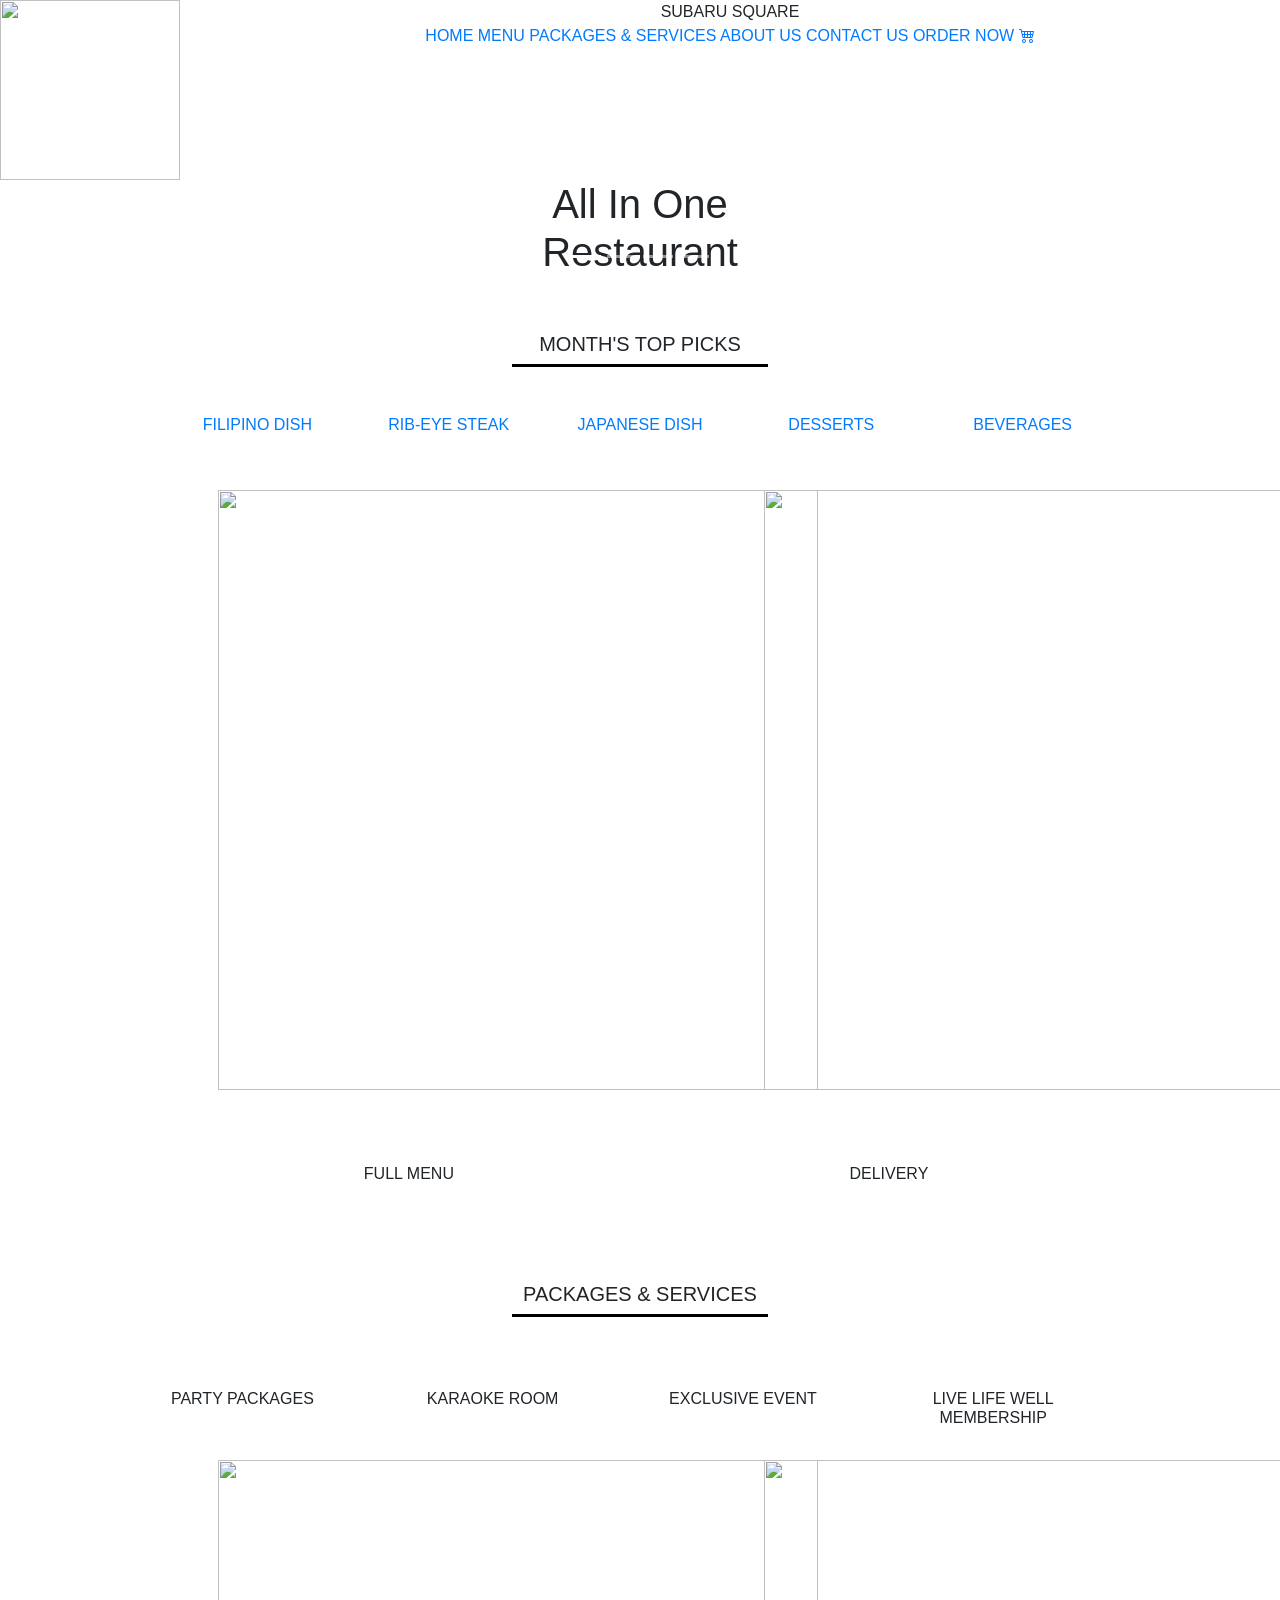
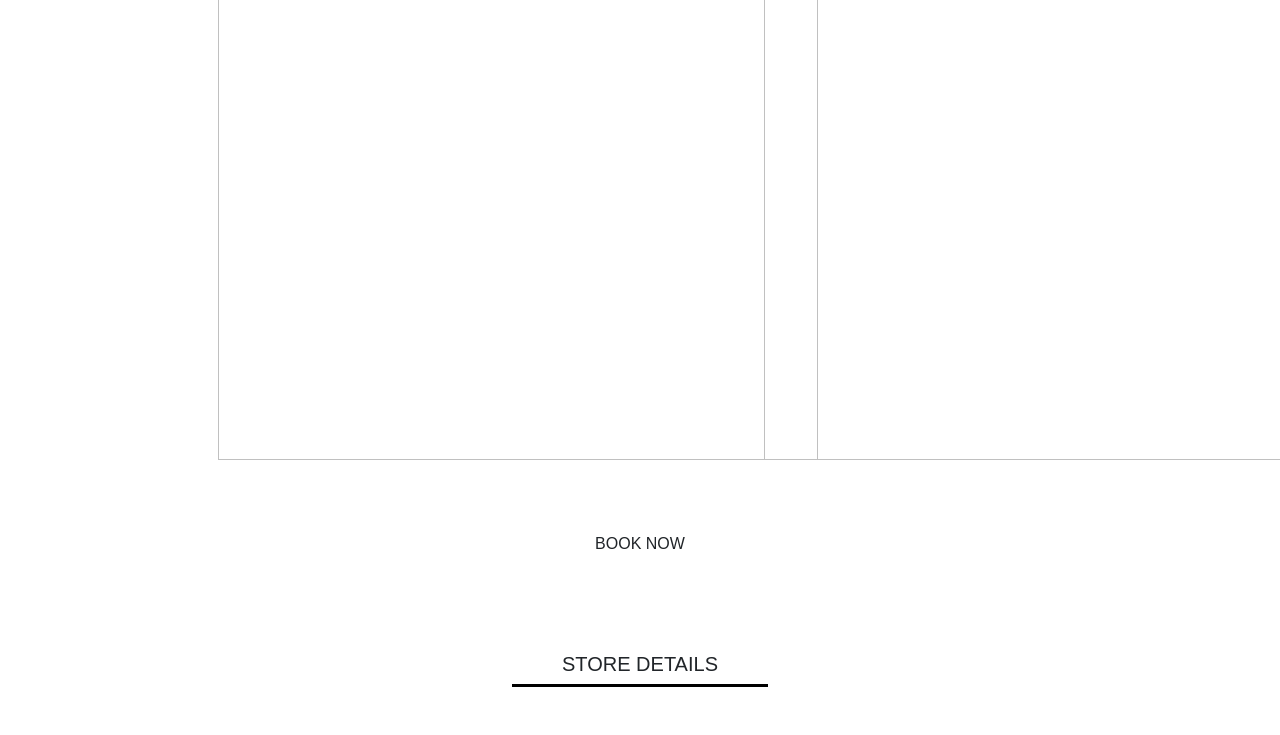
==== HOME.html @ 7123593d "Add files via upload" ====
<!DOCTYPE html>
<HTML>
<HEAD>
	<meta charset="utf-8">
	<meta name="author" content="Audrey Jeanine B. Samson">	
	<!-- <meta name="viewport" content="width=device-width, initial-scale=1"> -->
	<!--<meta name="viewport" content="initial-scale=1.0, maximum-scale=1.0, user-scalable=1">-->
	<meta name="viewport" content="width=device-width, initial-scale=1.0">
	
	<!--<link href="https://cdn.jsdelivr.net/npm/bootstrap@5.0.0-beta2/dist/css/bootstrap.min.css" rel="stylesheet" integrity="sha384-BmbxuPwQa2lc/FVzBcNJ7UAyJxM6wuqIj61tLrc4wSX0szH/Ev+nYRRuWlolflfl" crossorigin="anonymous"> -->
	
	<link rel="preconnect" href="https://fonts.googleapis.com">
	<link rel="preconnect" href="https://fonts.gstatic.com" crossorigin="anonymous">
	<link href="https://fonts.googleapis.com/css2?family=Harmattan&display=swap" rel="stylesheet">						
	<link rel="stylesheet" href="https://cdn.jsdelivr.net/npm/bootstrap-icons@1.8.2/font/bootstrap-icons.css" integrity="sha384-eoTu3+HydHRBIjnCVwsFyCpUDZHZSFKEJD0mc3ZqSBSb6YhZzRHeiomAUWCstIWo" crossorigin="anonymous">
	<link rel="stylesheet" media= "screen" href="http://fonts.cdnfonts.com/css/gellatio-personal-use" type="text/css">
	<link rel="stylesheet" media="screen" href="https://fontlibrary.org//face/glacial-indifference" type="text/css"/>
	<link href="http://fonts.cdnfonts.com/css/made-tommy-soft-outline" rel="stylesheet">
	<link href="http://db.onlinewebfonts.com/c/174a032e6fa07cdb1882a700d67dad1d?family=AntebAlt-Black" rel="stylesheet" type="text/css"/>
	<link href="http://db.onlinewebfonts.com/c/3b8e8e0716c50e3cafaf45b012d76569?family=Blogger+Sans" rel="stylesheet" type="text/css"/>
	<link rel="stylesheet" href="https://stackpath.bootstrapcdn.com/bootstrap/4.3.1/css/bootstrap.min.css" integrity="sha384-ggOyR0iXCbMQv3Xipma34MD+dH/1fQ784/j6cY/iJTQUOhcWr7x9JvoRxT2MZw1T" crossorigin="anonymous">
    <link rel="stylesheet" href="https://cdnjs.cloudflare.com/ajax/libs/animate.css/3.7.2/animate.min.css">
    <link rel="stylesheet" href="https://cdnjs.cloudflare.com/ajax/libs/font-awesome/5.14.0/css/all.min.css" integrity="sha512-1PKOgIY59xJ8Co8+NE6FZ+LOAZKjy+KY8iq0G4B3CyeY6wYHN3yt9PW0XpSriVlkMXe40PTKnXrLnZ9+fkDaog==" crossorigin="anonymous" />
	<link rel="stylesheet" href="css/home.css" media="screen">
	<!-- <link rel="stylesheet" href="C:\Users\audre\Documents\2022 PROJECTS\html\july\css\home.css" media="screen"> -->
	<!-- <link rel="stylesheet" href="about.css" media="screen"> -->
	

<TITLE> SUBARU SQUARE </TITLE>
<link rel="shortcut icon" type="image/jpg" href="C:\Users\audre\Documents\2022 PROJECTS\images\subaru logo w outline.png">

<script type="text/javascript">
	function changeImage(element) {
	document.getElementById('imageReplace').src = element;
	}
	
	
</script>
<script src="https://ajax.googleapis.com/ajax/libs/jquery/3.3.1/jquery.min.js"></script>
<script>
$(document).ready(function(){
  // Add smooth scrolling to all links
  $("a").on('click', function(event) {

    // Make sure this.hash has a value before overriding default behavior
    if (this.hash !== "") {
      // Prevent default anchor click behavior
      event.preventDefault();

      // Store hash
      var hash = this.hash;

      // Using jQuery's animate() method to add smooth page scroll
      // The optional number (800) specifies the number of milliseconds it takes to scroll to the specified area
      $('html, body').animate({
        scrollTop: $(hash).offset().top
      }, 800, function(){
   
        // Add hash (#) to URL when done scrolling (default click behavior)
        window.location.hash = hash;
      });
    } // End if
  });
});
</script>
</HEAD>
<BODY>

	<div class="main" align="center">
			<div class="topnav">
				<div class="logo"><img src="C:\Users\audre\Documents\2022 PROJECTS\images\subaru logo w outline.png", width="180px", height="180px", align="left"></div>

					<div class="topnav-left">
						SUBARU SQUARE
					</div>

				<a href="#home" class="button">HOME</a>
				<a href="menu.html" class="button">MENU</a>	
				<a href="#packages" class="button">PACKAGES & SERVICES</a>	
				<a href="#about" class="button">ABOUT US</a>
				<a href="#contact" class="button">CONTACT US</a>
				<a href="#order" class="button">ORDER NOW</a>
				<a href="#cart" class="button"><i class="bi bi-cart4"></i></a>

			</div>
			<!--
			<div class="hero">	
			
			
				<h1>All In One <br> Restaurant </h1>
			<br>
			<br>
			<br>
			<br>
			
			</div>
			
			
			<br>
			<br>
			-->
	
			
  <div class="container-fluid p-0">
    <div id="carousel" class="carousel slide hero-slides" data-ride="carousel">
      <ol class="carousel-indicators">
        <li class="active" data-target="#carousel" data-slide-to="0"></li>
        <li data-target="#carousel" data-slide-to="1"></li>
        <li data-target="#carousel" data-slide-to="2"></li>
		<li data-target="#carousel" data-slide-to="3"></li>
      </ol>
      <div class="carousel-inner" role="listbox">
        <div class="carousel-item active restaurant">
          <div class="container h-100 d-md-block">
            <div class="container h-100 d-flex align-items-center justify-content-center">
              <div class="col-xl-auto">
                  <h1 class="animated fadeInLeft">All In One <br> Restaurant</h1>
                </div>
            </div>
          </div>
        </div>
        <div class="carousel-item event">
          <div class="container h-100 d-md-block">
            <div class="container h-100 d-flex align-items-center justify-content-center">
              <div class="col-xl-auto">
                  <h1 class="animated fadeInLeft">Exclusive Events</h1>
              </div>
            </div>
          </div>
        </div>
        <div class="carousel-item karaoke">
          <div class="container h-100 d-md-block">
            <div class="container h-100 d-flex align-items-center justify-content-center">
              <div class="col-xl-auto">
                  <h1 class="animated fadeInLeft">Karaoke Room <br> Package</h1>
              </div>
            </div>
          </div>
        </div>
		<div class="carousel-item live">
          <div class="container h-100 d-md-block">
            <div class="container h-100 d-flex align-items-center justify-content-center">
              <div class="col-xl-auto">
                  <h1 class="animated fadeInLeft">Live Life Well <br> Membership</h1>
              </div>
            </div>
          </div>
        </div>
      </div>
      <a class="carousel-control-prev" href="#carousel" role="button" data-slide="prev">
        <span class="carousel-control-prev-icon" aria-hidden="true"></span>
        <span class="sr-only">Previous</span>
      </a>
      <a class="carousel-control-next" href="#carousel" role="button" data-slide="next">
        <span class="carousel-control-next-icon" aria-hidden="true"></span>
        <span class="sr-only">Next</span>
      </a>
    </div>
</div>


<script src="https://code.jquery.com/jquery-3.3.1.slim.min.js" integrity="sha384-q8i/X+965DzO0rT7abK41JStQIAqVgRVzpbzo5smXKp4YfRvH+8abtTE1Pi6jizo" crossorigin="anonymous"></script>
<script src="https://cdnjs.cloudflare.com/ajax/libs/popper.js/1.14.7/umd/popper.min.js" integrity="sha384-UO2eT0CpHqdSJQ6hJty5KVphtPhzWj9WO1clHTMGa3JDZwrnQq4sF86dIHNDz0W1" crossorigin="anonymous"></script>
<script src="https://stackpath.bootstrapcdn.com/bootstrap/4.3.1/js/bootstrap.min.js" integrity="sha384-JjSmVgyd0p3pXB1rRibZUAYoIIy6OrQ6VrjIEaFf/nJGzIxFDsf4x0xIM+B07jRM" crossorigin="anonymous"></script>
<script type="text/javascript" src="https://cdnjs.cloudflare.com/ajax/libs/animateCSS/1.2.2/jquery.animatecss.min.js"></script>
 





<br>
<br>
			
			<h5> MONTH'S TOP PICKS </h5>
				<section style="border-bottom: 3px solid #000; width: 20%"> </section>
			<br>
			<br>
			
			<!--
			<tr>
				<td><a href="#"><h6> FILIPINO DISH </h6></a></td>
				<td><a href="#"><h6> RIB-EYE STEAK </h6></a></td>
				<td><a href="#"><h6> JAPANESE DISH </h6></a></td>
				<td><a href="#"><h6> DESSERTS </h6></a></td>
				<td><a href="#"><h6> BEVERAGES </h6></a></td>
			</tr>		
			-->
			
			<!-- bootstrap -->
			<div class="container-px-4" id="home">
			<div class="row gx-5">
				<div class="col-auto mr-auto">&nbsp; &nbsp; &nbsp; &nbsp; &nbsp; &nbsp; &nbsp; &nbsp; &nbsp; &nbsp; &nbsp; &nbsp; &nbsp; &nbsp; &nbsp; &nbsp; &nbsp;</div>
				<div class="col-sm"><h6><a href="fildish"> FILIPINO DISH </a></h6></div>
				<div class="col-sm"><h6><a href="ribeye"> RIB-EYE STEAK </a></h6></div>
				<div class="col-sm"><h6><a href="jap"> JAPANESE DISH </a></h6></div>
				<div class="col-sm"><h6><a href="dessert"> DESSERTS </a></h6></div>
				<div class="col-sm"><h6><a href="bev"> BEVERAGES </a></h6></div>
				<div class="col-auto ml-auto">&nbsp; &nbsp; &nbsp; &nbsp; &nbsp; &nbsp; &nbsp; &nbsp; &nbsp; &nbsp; &nbsp; &nbsp; &nbsp; &nbsp; &nbsp; &nbsp; &nbsp;</div>
			</div>
			</div>
			
			
			<br>
			<br>
			
			<!--
			<div class="container">
			<div class="row">
				<div class="col-sm"><img src="C:\Users\audre\Documents\2022 PROJECTS\images\HOME PAGE-updated\HOME PAGE\MONTH_S TOP PICKS - FD1.jpg"></div>
				<div class="col-sm"><img src="C:\Users\audre\Documents\2022 PROJECTS\images\HOME PAGE-updated\HOME PAGE\MONTH_S TOP PICKS - FD2.jpg"></div>
			</div>	
			</div>
			-->
			<div class="fildish">
			<div class="row justify-content-md-center">
			
				<div class="col-auto mr-auto">&nbsp; &nbsp; &nbsp; &nbsp; &nbsp; &nbsp; &nbsp; &nbsp; &nbsp; &nbsp; &nbsp; &nbsp;</div>
				<div class="col-5">
					<img src="C:\Users\audre\Documents\2022 PROJECTS\images\HOME PAGE-updated\HOME PAGE\MONTH_S TOP PICKS - FD1.jpg", height="600px", width="600px" id="imageReplace"/>    
					</div>
				<div class="col-5">
					<img src="C:\Users\audre\Documents\2022 PROJECTS\images\HOME PAGE-updated\HOME PAGE\MONTH_S TOP PICKS - FD2.jpg", height="600px", width="600px" id="imageReplace"/>
					</div>
				<div class="col-auto ml-auto">&nbsp; &nbsp; &nbsp; &nbsp; &nbsp; &nbsp; &nbsp; &nbsp; &nbsp; &nbsp; </div>
					
			</div>
			</div>
			
			
			<br>
			<br>
			
			<div class="row justify-content-md-center">
				<div class="col-auto mr-auto">&nbsp; &nbsp; &nbsp; &nbsp; &nbsp; &nbsp; &nbsp; &nbsp; &nbsp; &nbsp; &nbsp; &nbsp;</div>
				<div class="col-4">
				<div class="full_menu"> FULL MENU </div>
				</div>
				<div class="col-md-auto">&nbsp; &nbsp;</div>
				<div class="col-4">
				<div class="delivery"> DELIVERY </div>
				</div>
				<div class="col-auto ml-auto">&nbsp; &nbsp; &nbsp; &nbsp; &nbsp; &nbsp; &nbsp; &nbsp; &nbsp; &nbsp; </div>

			</div>	
			
			<br>
			<br>
			<br>
			<br>
			
			
			<h5> PACKAGES & SERVICES </h5>
				<section style="border-bottom: 3px solid #000; width: 20%"> </section>
			<br>
			<br>
			<br>
			
			<div class="container-px-4">
			<div class="row gx-5">
				<div class="col-auto mr-auto">&nbsp; &nbsp; &nbsp; &nbsp; &nbsp; &nbsp; &nbsp; &nbsp; &nbsp; &nbsp; &nbsp; &nbsp;</div>			
				<div class="col-sm"><h6> PARTY PACKAGES </h6></div>
				<div class="col-sm"><h6> KARAOKE ROOM </h6></div>
				<div class="col-sm"><h6> EXCLUSIVE EVENT </h6></div>
				<div class="col-sm"><h6> LIVE LIFE WELL MEMBERSHIP </h6></div>
				<div class="col-auto ml-auto">&nbsp; &nbsp; &nbsp; &nbsp; &nbsp; &nbsp; &nbsp; &nbsp; &nbsp; &nbsp; &nbsp; &nbsp; &nbsp; &nbsp; &nbsp; &nbsp; &nbsp;</div>

			</div>
			</div>
			<br>
			
			<div class="row justify-content-md-center">
				<div class="col-auto mr-auto">&nbsp; &nbsp; &nbsp; &nbsp; &nbsp; &nbsp; &nbsp; &nbsp; &nbsp; &nbsp; &nbsp; &nbsp;</div>
			
				<div class="col-5">
					<img src="C:\Users\audre\Documents\2022 PROJECTS\images\HOME PAGE-updated\HOME PAGE\PACKAGES _ SERVICES - KR1 (2).jpg", height="600px", width="600px">    
					</div>
				<div class="col-5">
					<img src="C:\Users\audre\Documents\2022 PROJECTS\images\HOME PAGE-updated\HOME PAGE\PACKAGES _ SERVICES - KR2 (2).jpg", height="600px", width="600px">
					</div>
				<div class="col-auto ml-auto">&nbsp; &nbsp; &nbsp; &nbsp; &nbsp; &nbsp; &nbsp; &nbsp; &nbsp; &nbsp; </div>
				
			</div>
			
			<br>
			<br>
			
			<center>
			<div class="book_now"> BOOK NOW </div>
			</center>
			
			<br>
			<br>
			<br>
			<br>
			
			<h5> STORE DETAILS </h5>
				<section style="border-bottom: 3px solid #000; width: 20%"> </section>
			<br>
			<br>
			
			<!--
			<i class="bi bi-clock", align="left"><b></b></i>
			<div class="row"><h6>
				<div class="col-sm-5 col-md-6">.col-sm-5 .col-md-6</div>
				<div class="col-sm-5 offset-sm-2 col-md-6 offset-md-0">.col-sm-5 .offset-sm-2 .col-md-6 .offset-md-0</div>
			</h6>
			</div>

			<div class="row"><h7>
				<div class="col-sm-6 col-md-5 col-lg-6">.col-sm-6 .col-md-5 .col-lg-6</div>
				<div class="col-sm-6 col-md-5 offset-md-2 col-lg-6 offset-lg-0">.col-sm-6 .col-md-5 .offset-md-2 .col-lg-6 .offset-lg-0</div>
			</h7>
			</div>
			-->
	</div>
</BODY>
</HTML>
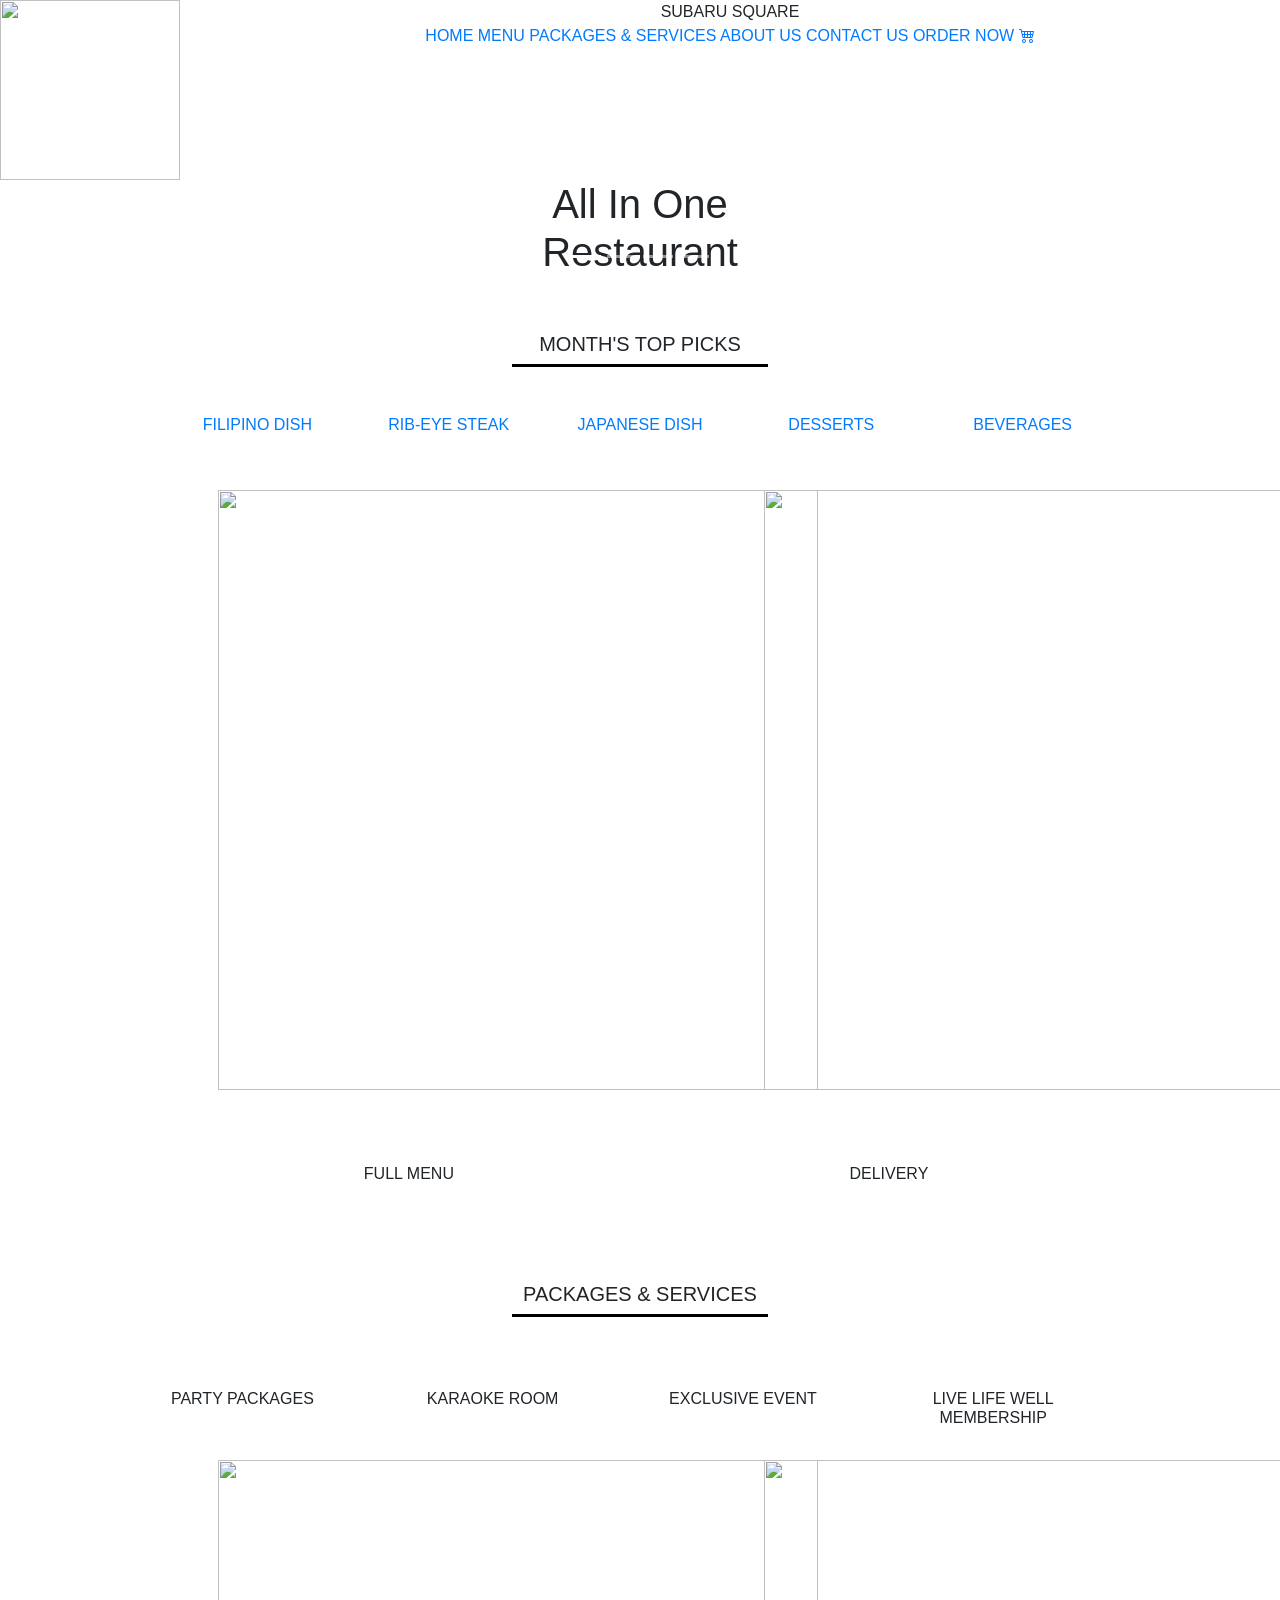
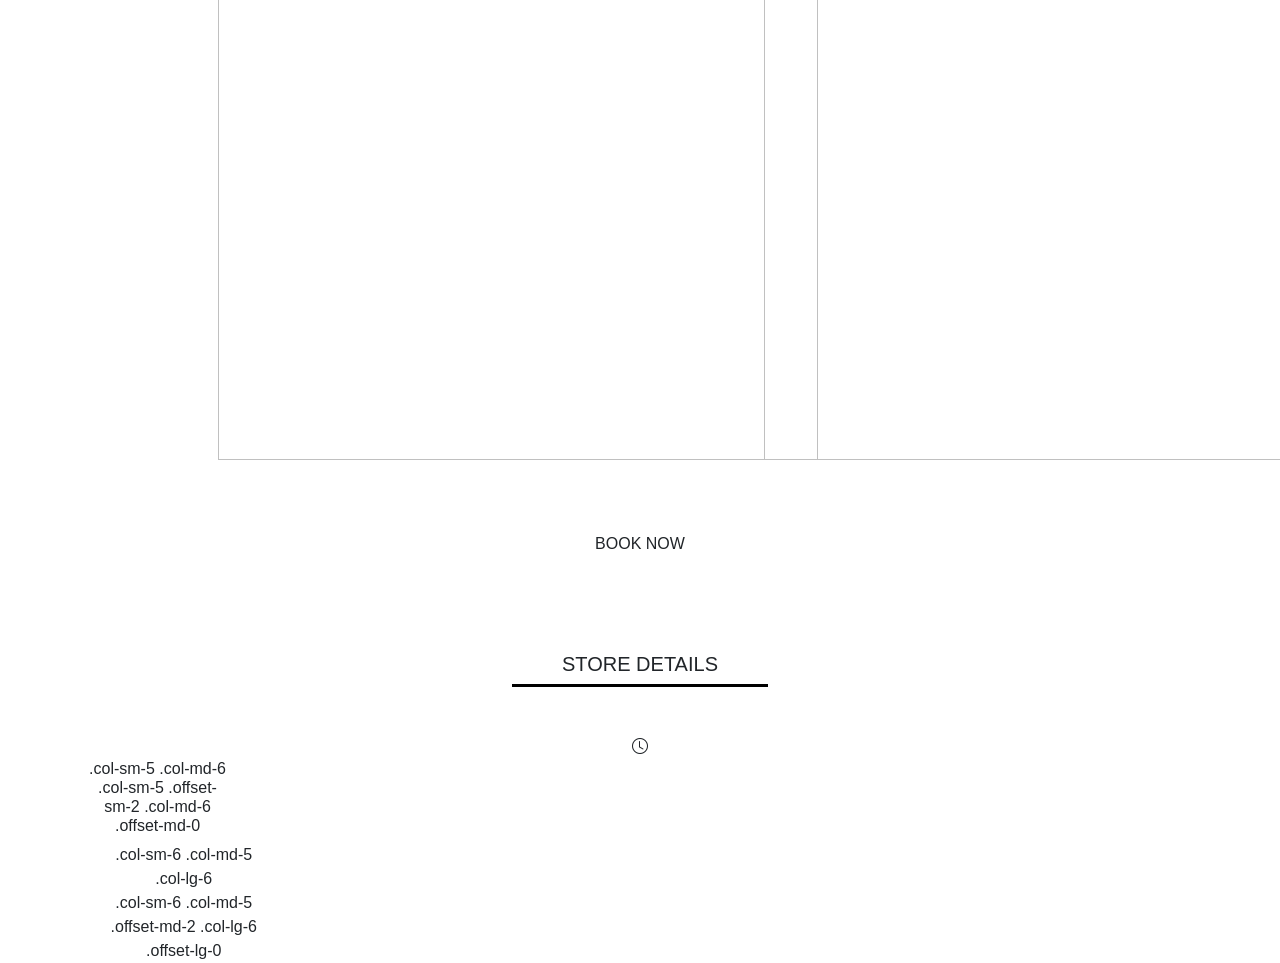
==== commit 83c65b7f: "Update HOME.html" ====
--- a/HOME.html
+++ b/HOME.html
@@ -299,7 +299,7 @@
 			<br>
 			<br>
 			
-			<!--
+			
 			<i class="bi bi-clock", align="left"><b></b></i>
 			<div class="row"><h6>
 				<div class="col-sm-5 col-md-6">.col-sm-5 .col-md-6</div>
@@ -312,7 +312,7 @@
 				<div class="col-sm-6 col-md-5 offset-md-2 col-lg-6 offset-lg-0">.col-sm-6 .col-md-5 .offset-md-2 .col-lg-6 .offset-lg-0</div>
 			</h7>
 			</div>
-			-->
+			
 	</div>
 </BODY>
-</HTML>+</HTML>
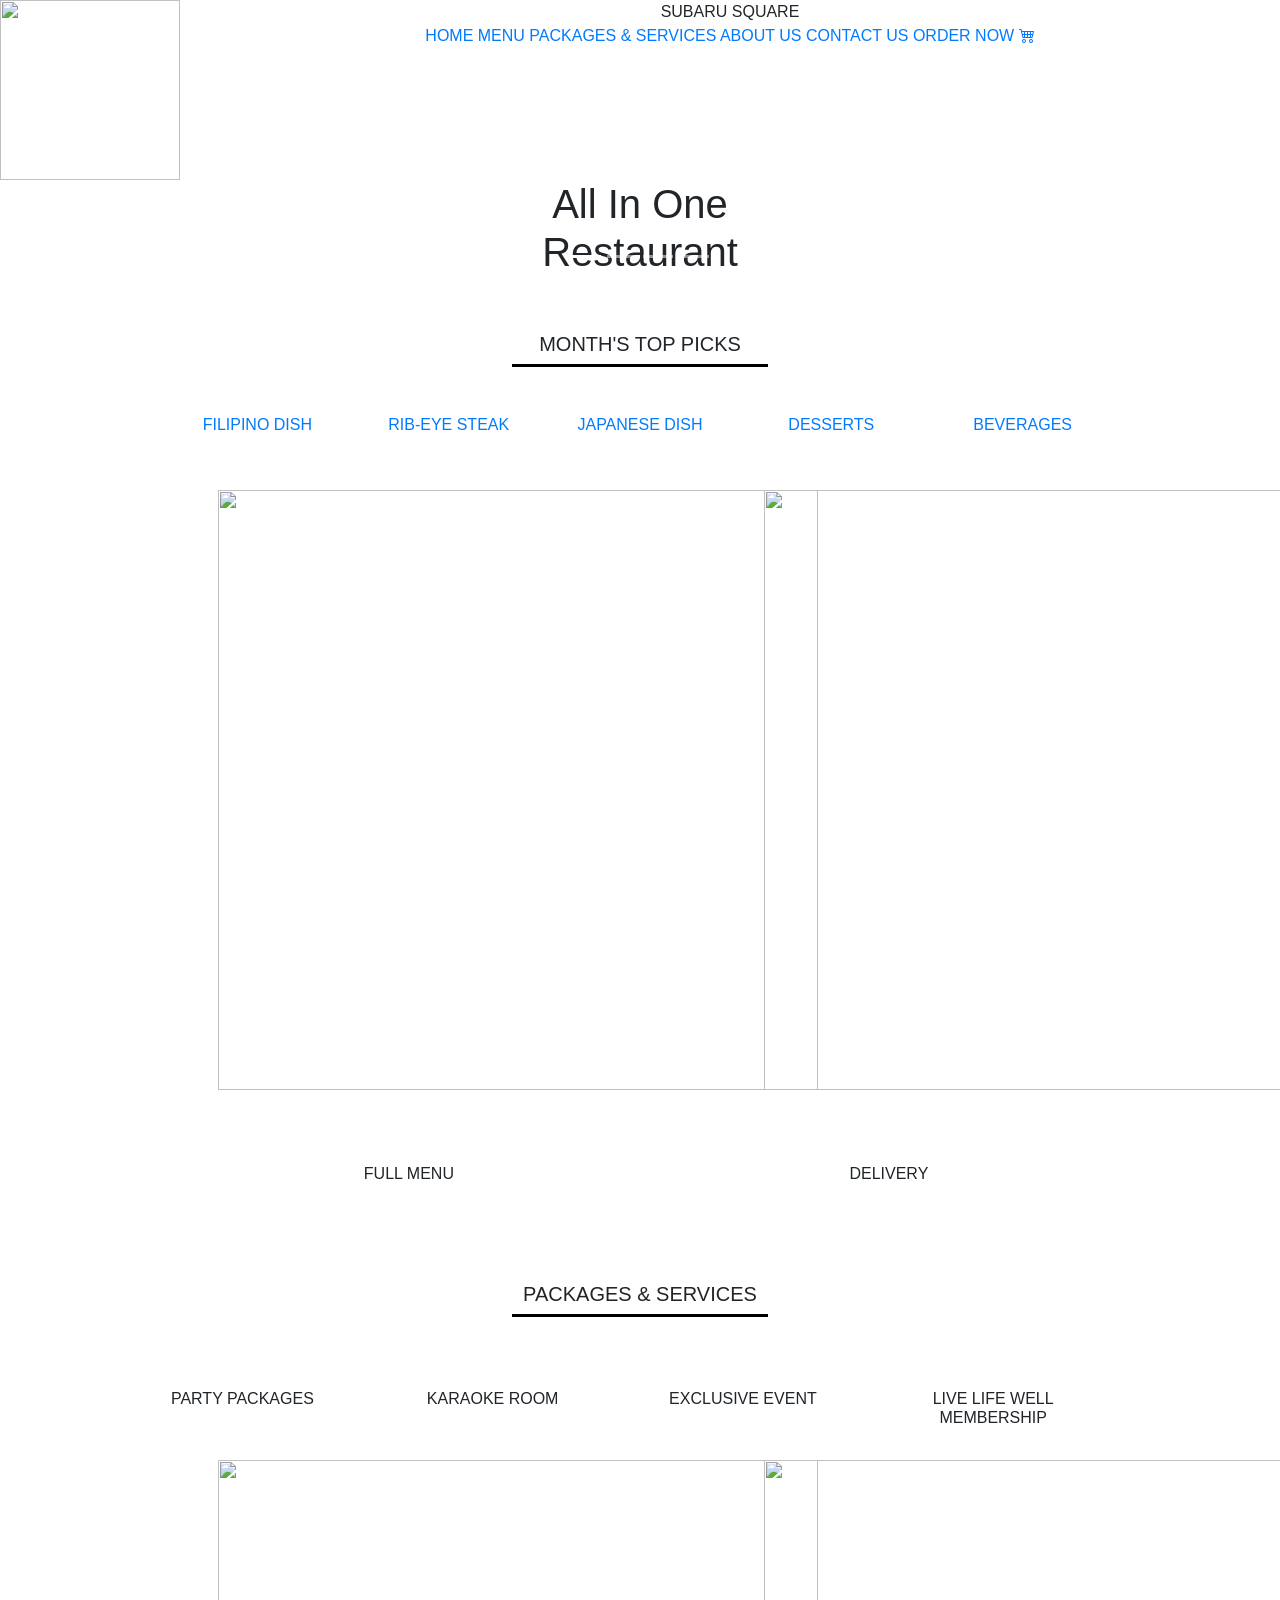
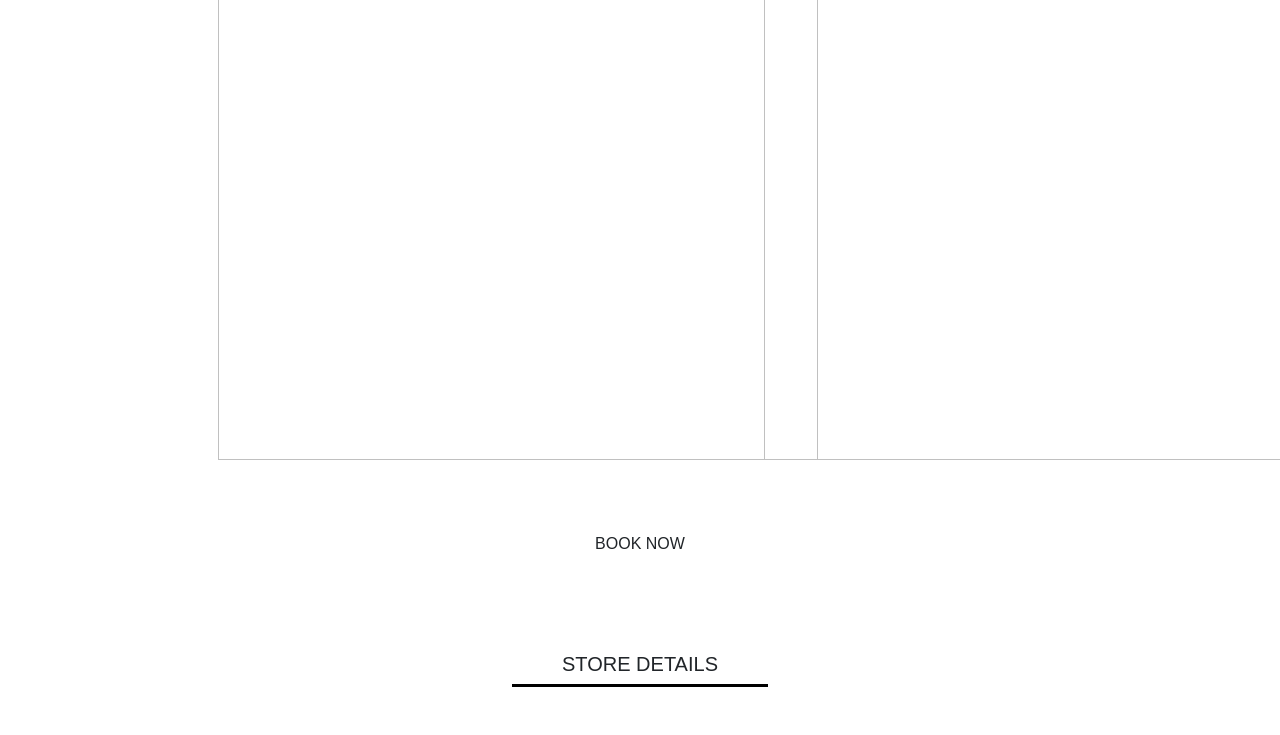
==== commit 6e719eb1: "Update HOME.html" ====
--- a/HOME.html
+++ b/HOME.html
@@ -299,7 +299,7 @@
 			<br>
 			<br>
 			
-			
+			<!--
 			<i class="bi bi-clock", align="left"><b></b></i>
 			<div class="row"><h6>
 				<div class="col-sm-5 col-md-6">.col-sm-5 .col-md-6</div>
@@ -312,6 +312,7 @@
 				<div class="col-sm-6 col-md-5 offset-md-2 col-lg-6 offset-lg-0">.col-sm-6 .col-md-5 .offset-md-2 .col-lg-6 .offset-lg-0</div>
 			</h7>
 			</div>
+			-->
 			
 	</div>
 </BODY>
